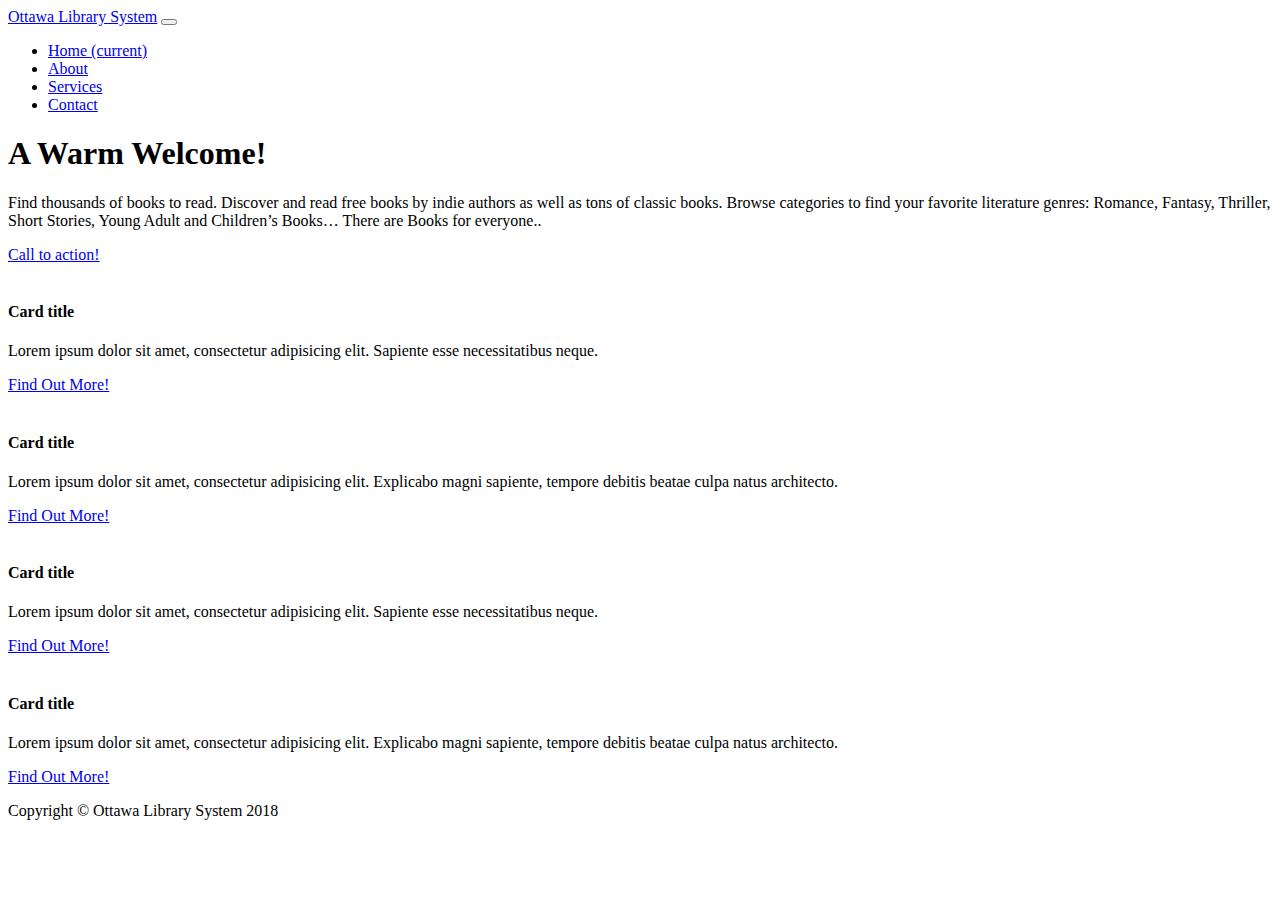
==== libraryms/src/main/resources/templates/home.html @ 5d8c3473 "Initial Project setup" ====
<!DOCTYPE HTML>
<html xmlns:th="http://www.thymeleaf.org" lang="en">
 <head>

    <meta charset="utf-8">
    <meta name="viewport" content="width=device-width, initial-scale=1, shrink-to-fit=no">
    <meta name="description" content="">
    <meta name="author" content="">

    <title>Ottawa Library System</title>

    <!-- Bootstrap core CSS -->
    <link th:href="@{/js/bootstrap/css/bootstrap.min.css}" href="../../js/bootstrap/css/bootstrap.min.css" rel="stylesheet">

    <link rel="stylesheet" th:href="@{/css/heroic-features.css}"
	href="../../css/heroic-features.css" />

  </head>

  <body>

    <!-- Navigation -->
    <nav class="navbar navbar-expand-lg navbar-dark bg-dark fixed-top">
      <div class="container">
        <a class="navbar-brand" href="#">Ottawa Library System</a>
        <button class="navbar-toggler" type="button" data-toggle="collapse" data-target="#navbarResponsive" aria-controls="navbarResponsive" aria-expanded="false" aria-label="Toggle navigation">
          <span class="navbar-toggler-icon"></span>
        </button>
        <div class="collapse navbar-collapse" id="navbarResponsive">
          <ul class="navbar-nav ml-auto">
            <li class="nav-item active">
              <a class="nav-link" href="#">Home
                <span class="sr-only">(current)</span>
              </a>
            </li>
            <li class="nav-item">
              <a class="nav-link" href="#">About</a>
            </li>
            <li class="nav-item">
              <a class="nav-link" href="#">Services</a>
            </li>
            <li class="nav-item">
              <a class="nav-link" href="#">Contact</a>
            </li>
          </ul>
        </div>
      </div>
    </nav>

    <!-- Page Content -->
    <div class="container">

      <!-- Jumbotron Header -->
      <header class="jumbotron my-4">
        <h1 class="display-3">A Warm Welcome!</h1>
        <p class="lead">
Find thousands of books to read. Discover and read free books by indie authors as well as tons of classic books. Browse categories to find your favorite literature genres: Romance, Fantasy, Thriller, Short Stories, Young Adult and Children’s Books… There are Books for everyone..</p>
        <a href="#" class="btn btn-primary btn-lg">Call to action!</a>
      </header>

      <!-- Page Features -->
      <div class="row text-center">

        <div class="col-lg-3 col-md-6 mb-4">
          <div class="card">
            <img class="card-img-top" src="http://placehold.it/500x325" alt="">
            <div class="card-body">
              <h4 class="card-title">Card title</h4>
              <p class="card-text">Lorem ipsum dolor sit amet, consectetur adipisicing elit. Sapiente esse necessitatibus neque.</p>
            </div>
            <div class="card-footer">
              <a href="#" class="btn btn-primary">Find Out More!</a>
            </div>
          </div>
        </div>

        <div class="col-lg-3 col-md-6 mb-4">
          <div class="card">
            <img class="card-img-top" src="http://placehold.it/500x325" alt="">
            <div class="card-body">
              <h4 class="card-title">Card title</h4>
              <p class="card-text">Lorem ipsum dolor sit amet, consectetur adipisicing elit. Explicabo magni sapiente, tempore debitis beatae culpa natus architecto.</p>
            </div>
            <div class="card-footer">
              <a href="#" class="btn btn-primary">Find Out More!</a>
            </div>
          </div>
        </div>

        <div class="col-lg-3 col-md-6 mb-4">
          <div class="card">
            <img class="card-img-top" src="http://placehold.it/500x325" alt="">
            <div class="card-body">
              <h4 class="card-title">Card title</h4>
              <p class="card-text">Lorem ipsum dolor sit amet, consectetur adipisicing elit. Sapiente esse necessitatibus neque.</p>
            </div>
            <div class="card-footer">
              <a href="#" class="btn btn-primary">Find Out More!</a>
            </div>
          </div>
        </div>

        <div class="col-lg-3 col-md-6 mb-4">
          <div class="card">
            <img class="card-img-top" src="http://placehold.it/500x325" alt="">
            <div class="card-body">
              <h4 class="card-title">Card title</h4>
              <p class="card-text">Lorem ipsum dolor sit amet, consectetur adipisicing elit. Explicabo magni sapiente, tempore debitis beatae culpa natus architecto.</p>
            </div>
            <div class="card-footer">
              <a href="#" class="btn btn-primary">Find Out More!</a>
            </div>
          </div>
        </div>

      </div>
      <!-- /.row -->

    </div>
    <!-- /.container -->

    <!-- Footer -->
    <footer class="py-5 bg-dark">
      <div class="container">
        <p class="m-0 text-center text-white">Copyright &copy; Ottawa Library System 2018</p>
      </div>
      <!-- /.container -->
    </footer>

    <!-- Bootstrap core JavaScript -->
    <script src="../../js/jquery/jquery.min.js"></script>
    <script src="../../js/bootstrap/js/bootstrap.bundle.min.js"></script>

  </body>
</html>
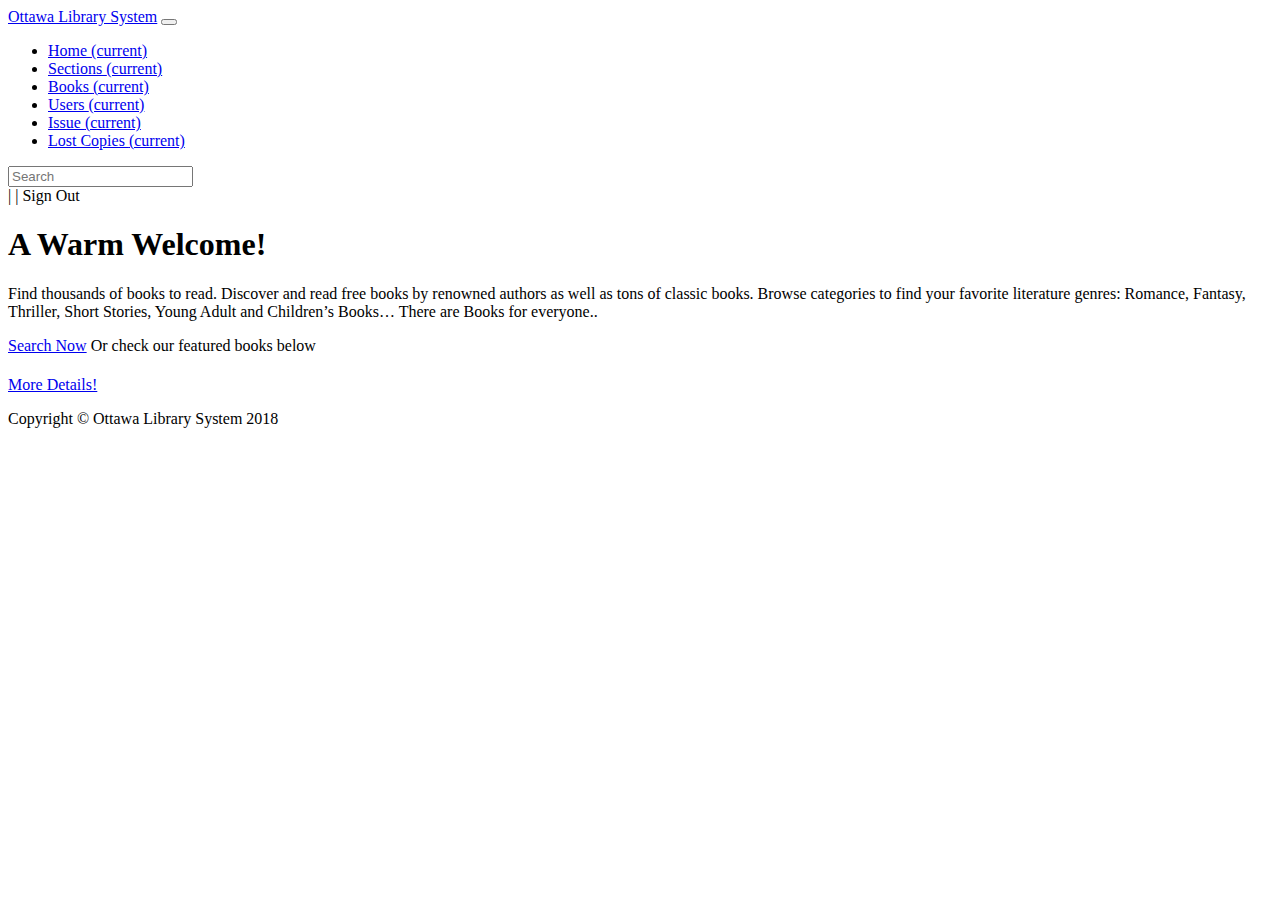
==== commit f4e00c41: "UI changes in Book Issue, Copies and Section" ====
--- a/libraryms/src/main/resources/templates/home.html
+++ b/libraryms/src/main/resources/templates/home.html
@@ -1,5 +1,5 @@
 <!DOCTYPE HTML>
-<html xmlns:th="http://www.thymeleaf.org" lang="en">
+<html xmlns:th="http://www.thymeleaf.org"  xmlns:sec="http://www.thymeleaf.org/extras/spring-security5" lang="en">
  <head>
 
     <meta charset="utf-8">
@@ -14,7 +14,8 @@
 
     <link rel="stylesheet" th:href="@{/css/heroic-features.css}"
 	href="../../css/heroic-features.css" />
-
+    <link rel="stylesheet" th:href="@{/css/app.css}"
+	href="../../css/app.css" />  
   </head>
 
   <body>
@@ -23,29 +24,60 @@
     <nav class="navbar navbar-expand-lg navbar-dark bg-dark fixed-top">
       <div class="container">
         <a class="navbar-brand" href="#">Ottawa Library System</a>
+       
         <button class="navbar-toggler" type="button" data-toggle="collapse" data-target="#navbarResponsive" aria-controls="navbarResponsive" aria-expanded="false" aria-label="Toggle navigation">
           <span class="navbar-toggler-icon"></span>
         </button>
+        
         <div class="collapse navbar-collapse" id="navbarResponsive">
+        
           <ul class="navbar-nav ml-auto">
-            <li class="nav-item active">
-              <a class="nav-link" href="#">Home
-                <span class="sr-only">(current)</span>
+           <li class="nav-item active">
+              <a class="nav-link" href="/">Home
+              <span class="sr-only">(current)</span>
               </a>
             </li>
-            <li class="nav-item">
-              <a class="nav-link" href="#">About</a>
+            <li sec:authorize="hasAuthority('admin')">
+            	<a class="nav-link" href="/admin/sections">Sections
+            	<span class="sr-only">(current)</span>
+            	</a>
             </li>
-            <li class="nav-item">
-              <a class="nav-link" href="#">Services</a>
+            <li sec:authorize="hasAuthority('admin')">
+            	<a class="nav-link" href="/admin/books">Books
+            	<span class="sr-only">(current)</span>
+            	</a>
             </li>
-            <li class="nav-item">
-              <a class="nav-link" href="#">Contact</a>
+            <li sec:authorize="hasAuthority('admin')">
+            	<a class="nav-link" href="/users">Users
+            	<span class="sr-only">(current)</span>
+            	</a>
+            </li>
+            <li sec:authorize="hasAuthority('admin')">
+            	<a class="nav-link" href="/admin/issue">Issue
+            	<span class="sr-only">(current)</span>
+            	</a>
+            </li>
+            <li sec:authorize="hasAuthority('admin')">
+            	<a class="nav-link" href="/admin/lost/copies">Lost Copies
+            	<span class="sr-only">(current)</span>
+            	</a>
             </li>
           </ul>
+          
         </div>
-      </div>
-    </nav>
+ <form class="navbar-form navbar-left" action="/admin/searchBooks">
+  <div class="input-group">
+    <input type="text" id="bookName" name="bookName" class="form-control" placeholder="Search">
+    <div class="input-group-btn">
+    </div>
+  </div>
+</form>
+ <span class="nav-link" sec:authorize="isAuthenticated()">
+                | <span  sec:authentication="name"></span> |
+                <a th:href="@{/logout}"> Sign Out</a>
+            </span>
+ </div>
+</nav>
 
     <!-- Page Content -->
     <div class="container">
@@ -54,68 +86,30 @@
       <header class="jumbotron my-4">
         <h1 class="display-3">A Warm Welcome!</h1>
         <p class="lead">
-Find thousands of books to read. Discover and read free books by indie authors as well as tons of classic books. Browse categories to find your favorite literature genres: Romance, Fantasy, Thriller, Short Stories, Young Adult and Children’s Books… There are Books for everyone..</p>
-        <a href="#" class="btn btn-primary btn-lg">Call to action!</a>
+Find thousands of books to read. Discover and read free books by renowned authors as well as tons of classic books. Browse categories to find your favorite literature genres: Romance, Fantasy, Thriller, Short Stories, Young Adult and Children’s Books… There are Books for everyone..</p>
+        <a href="/search" class="btn btn-primary btn-lg">Search Now</a>
+      	<span>Or check our featured books below</span>
       </header>
 
       <!-- Page Features -->
       <div class="row text-center">
 
-        <div class="col-lg-3 col-md-6 mb-4">
+            <div th:each="book : ${books}" class="col-lg-3 col-md-6 mb-4">
           <div class="card">
-            <img class="card-img-top" src="http://placehold.it/500x325" alt="">
+          <p class="card-text" th:text="'ISBN : ' + ${book.isbn}"></p>
+            <!-- img class="card-img-top" src="http://placehold.it/500x325" alt="">  -->
             <div class="card-body">
-              <h4 class="card-title">Card title</h4>
-              <p class="card-text">Lorem ipsum dolor sit amet, consectetur adipisicing elit. Sapiente esse necessitatibus neque.</p>
+              <h4 class="card-title" th:text="${book.bookName}"></h4>
+              <p class="card-text" th:text="${book.description}"></p>
             </div>
             <div class="card-footer">
-              <a href="#" class="btn btn-primary">Find Out More!</a>
+              <a href="#" class="btn btn-primary">More Details!</a>
             </div>
           </div>
         </div>
-
-        <div class="col-lg-3 col-md-6 mb-4">
-          <div class="card">
-            <img class="card-img-top" src="http://placehold.it/500x325" alt="">
-            <div class="card-body">
-              <h4 class="card-title">Card title</h4>
-              <p class="card-text">Lorem ipsum dolor sit amet, consectetur adipisicing elit. Explicabo magni sapiente, tempore debitis beatae culpa natus architecto.</p>
-            </div>
-            <div class="card-footer">
-              <a href="#" class="btn btn-primary">Find Out More!</a>
-            </div>
-          </div>
-        </div>
-
-        <div class="col-lg-3 col-md-6 mb-4">
-          <div class="card">
-            <img class="card-img-top" src="http://placehold.it/500x325" alt="">
-            <div class="card-body">
-              <h4 class="card-title">Card title</h4>
-              <p class="card-text">Lorem ipsum dolor sit amet, consectetur adipisicing elit. Sapiente esse necessitatibus neque.</p>
-            </div>
-            <div class="card-footer">
-              <a href="#" class="btn btn-primary">Find Out More!</a>
-            </div>
-          </div>
-        </div>
-
-        <div class="col-lg-3 col-md-6 mb-4">
-          <div class="card">
-            <img class="card-img-top" src="http://placehold.it/500x325" alt="">
-            <div class="card-body">
-              <h4 class="card-title">Card title</h4>
-              <p class="card-text">Lorem ipsum dolor sit amet, consectetur adipisicing elit. Explicabo magni sapiente, tempore debitis beatae culpa natus architecto.</p>
-            </div>
-            <div class="card-footer">
-              <a href="#" class="btn btn-primary">Find Out More!</a>
-            </div>
-          </div>
-        </div>
-
-      </div>
       <!-- /.row -->
 
+    </div>
     </div>
     <!-- /.container -->
 
